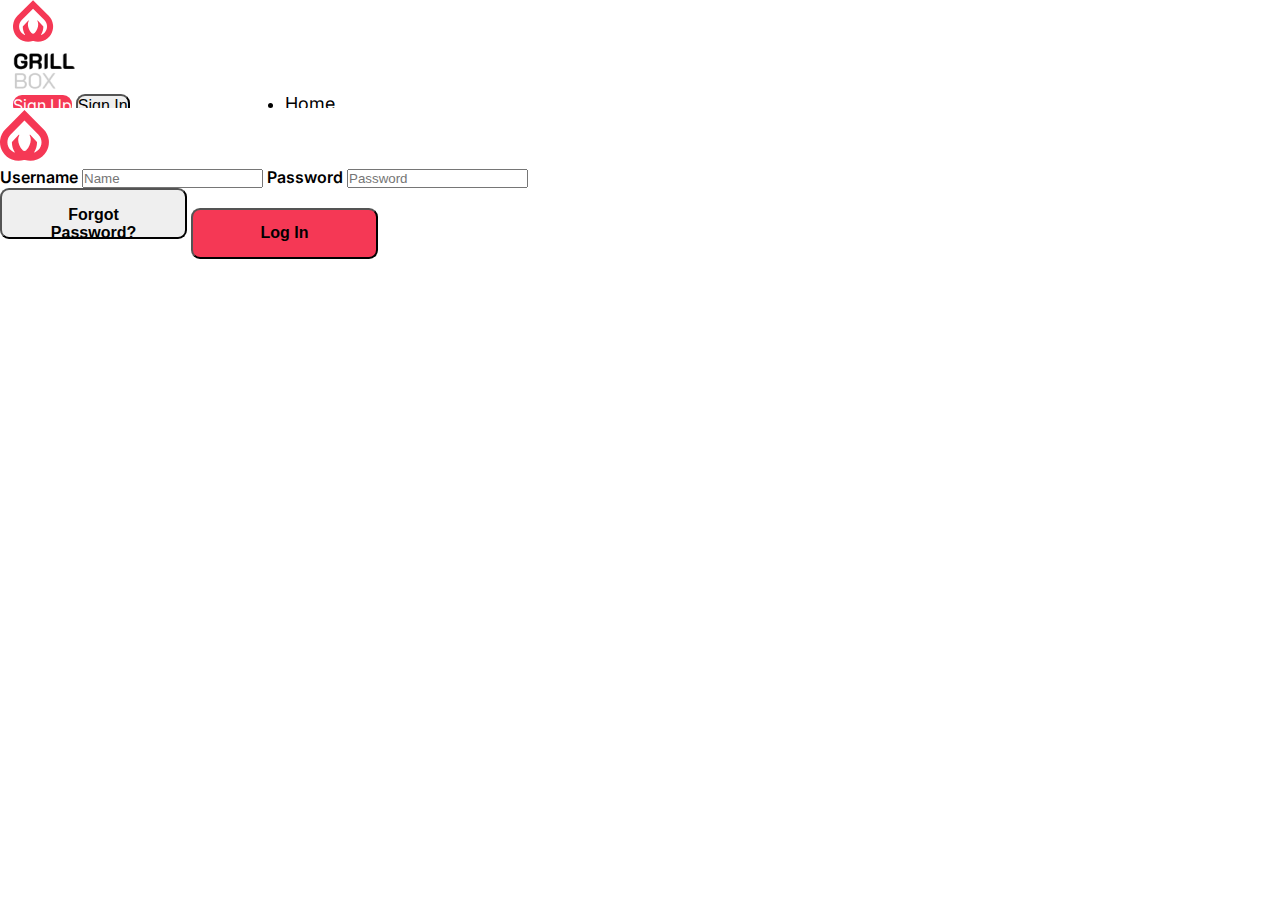
==== index.html @ 7b8393bc "end of work day1" ====
<!DOCTYPE html>
<html lang="en">
<head>
    <meta charset="UTF-8">
    <meta http-equiv="X-UA-Compatible" content="IE=edge">
    <meta name="viewport" content="width=device-width, initial-scale=1.0">
    <link rel="stylesheet" href="https://cdn.jsdelivr.net/npm/bootstrap@4.6.0/dist/css/bootstrap.min.css" integrity="sha384-B0vP5xmATw1+K9KRQjQERJvTumQW0nPEzvF6L/Z6nronJ3oUOFUFpCjEUQouq2+l" crossorigin="anonymous">
    <link rel="stylesheet" href="css/style.css"/>
    <title>Log In</title>
</head>
<body class="bg-light">
    <div class="d-flex flex-column h-100 justify-content-center">
        <div class="flex-row">
            <nav class="navbar w-100 fixed-top navbar-expand-lg navbar-light bg-light">
                <div class="navbarDiv container-fluid px-5">
                    <div class="col text-left justify-content-center">
                        <div class="row">
                            <img id="brandLogo" src="assets/BrandLogo.svg"/>
                            <div class="ml-2" id="brandName"></div>
                        </div>
                    </div>
                    <ul class="navbar-nav">
                        <li class="nav-item">
                            <a class="nav-link active">
                                Home
                            </a>
                        </li>
                        <li class="nav-item">
                            <a class="nav-link">
                                Food Menu
                            </a>
                        </li>
                        <li class="nav-item">
                            <a class="nav-link">
                                Reviews
                            </a>
                        </li>
                    </ul>
                    <form>
                        <a id="signUp" class="btn navBtn p-3" role="button" href="signUp.html">Sign Up</a>
                        <button id="signIn" class="btn navBtn btn-light border border-muted p-3 ml-1 text-dark" type="submit">Sign In</button>
                    </form>
                </div>
            </nav>
        </div>
        <div class="flex-row align-self-center">
            <div class="jumbotron p-5 align-middle border border-muted">
                <img id="jumboLogo" src="assets/BrandLogo.svg"/>
                <form class="mt-3">
                    <label for="name">Username</label>
                    <input type="text" id="name" class="form-control" placeholder="Name">
                    <label for="pass" class="mt-3">Password</label>
                    <input type="text" id="pass" class="form-control" placeholder="Password">
                    <div class="d-flex">
                        <button id="forgotPassword" class="btn mt-4 btn-light border border-muted p-0">Forgot Password?</button>
                        <button id="logIn" class="btn mt-4 ml-auto btn-light text-light border border-muted ml-auto">Log In</button>
                    </div>
                </form>
            </div>
        </div>
    </div>
    <script src="https://code.jquery.com/jquery-3.5.1.slim.min.js" integrity="sha384-DfXdz2htPH0lsSSs5nCTpuj/zy4C+OGpamoFVy38MVBnE+IbbVYUew+OrCXaRkfj" crossorigin="anonymous"></script>
    <script src="https://cdn.jsdelivr.net/npm/bootstrap@4.6.0/dist/js/bootstrap.bundle.min.js" integrity="sha384-Piv4xVNRyMGpqkS2by6br4gNJ7DXjqk09RmUpJ8jgGtD7zP9yug3goQfGII0yAns" crossorigin="anonymous"></script>
</body>
</html>
---- css/style.css ----
@import url('https://fonts.googleapis.com/css2?family=Inter:wght@400;600;700&display=swap');
@import url('https://fonts.googleapis.com/css2?family=Roboto:wght@400;500;900&display=swap');

*, html {
    margin: 0;
    padding: 0;
}

body {
    height: 100vh;
    font-family: 'Inter';
}

.navbar {
    height: 108px;
    background-color: #FFF !important;
    display: grid;
    justify-content: center;
    align-items: center;
}

.navbarDiv {
    position: relative;
    width: 98vw;
}

.navbar-brand {
    width: 114.55px;
    height: 48px;
    left: 64px;
    align-self: center;
}

#brandLogo {
    height: 42px;
}

#brandName {
    width: 62.18px;
    height: 48px;
    background: url("../assets/BrandName.png");
}

.navbar-nav {
    position: absolute;
    left: 272px;
}

.nav-link {
    font-size: 18px;
    line-height: 16px;
    letter-spacing: 0em;
    text-align: left;
}

.navBtn {
    font-size: 16px;
    line-height: 19px;
    text-align: center;
}

#signUp {
    background-color: #F53855;
    color: #FFF;
}

.btn {
    border-radius: 9px;
}

.jumbotron {
    background-color: #FFF;
    width: 681px;
    position: relative;
}

#jumboLogo {
    height: 55px;
    width: 50px;
    left: 27.52%;
    right: 68.66%;
    top: 35.55%;
    bottom: 59.53%;
}

label {
    font-weight: 600;
}

#forgotPassword {
    font-weight: 600;
    padding: 16px 24px;
    height: 51px;
    width: 187px;
    font-size: 16px;
}

#logIn {
    background-color: #F53855;
    font-weight: 600;
    height: 51px;
    width: 187px;
    font-size: 16px;
}

#register {
    background-color: #F53855;
    font-weight: 600;
    height: 51px;
    width: 187px;
    font-size: 16px;
}

#logInText {
    height: 16px;
}

#already {
    font-weight: 600;
}

#success {
    position: absolute;
    width: 100%;
    height: calc(100vh - 108px);
    top: 108px;

    background: rgba(0, 0, 0, 0.8);
    backdrop-filter: blur(6px);
}

#alertCont {
    position: absolute;
    left: calc(50vw - 250px);
    top: calc(50vh - 90px);
    z-index: 2;
}

.alert {
    background-color: #FFF;
    height: 179px;
    width: 500px;
    border-radius: 9px;
}

.btn-secondary {
    border-radius: 4px !important;
}

h6 {
    font-weight: 600;
}

#xButton {
    position: absolute;
    right: 22.5px;
}

.hero {
    background-color: #FFF;
}

#contact {
    position: relative;
    height: 138px;
    width: 100vw;
    font-size: 13px;
}

#clock {
    margin-left: 60px;
    height: 33px;
}

#phone {
    height: 30px;
}

#socialMedia {
    margin-right: 118px;
}

.socialIcon {
    height: 34px;
}

.subTitle {
    font-weight: 600;
    font-size: 32px;
}

h1 {
    font-family: 'Roboto';
    font-style: normal;
    font-weight: 900;
    font-size: 80px;
    line-height: 32px;
    color: #F53855;
}

.page {
    background-color: #FFF;
}

.pizzas {
    width: 260px;
    height: 260px;
    background-color: #FFF;
}

#pizzaCont {
    width: 621px;
    height: 627px;
}

.height {
    height: 890px;
}

.third {
    width: 100%;
    max-width: 354px;
}

.useful {
    height: 596px;
    background-color: #FFF;
}

.usefulCont {
    width: 726px;
    height: 340px;
}

footer {
    background-color: #151515;
    height: 553px;
    font-family: 'Roboto';
}
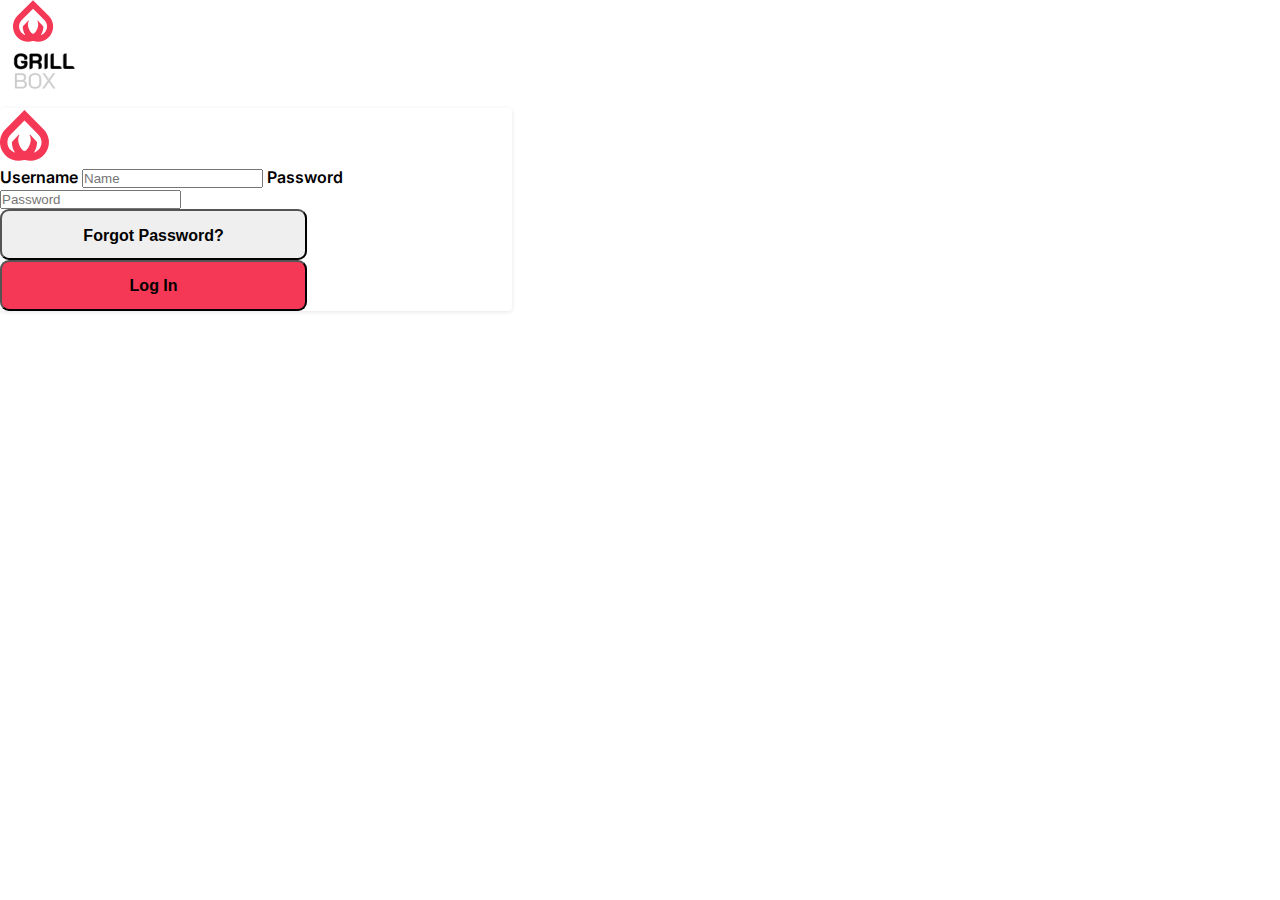
==== commit df0614c5: "Added several pages, the products page has perfect responsivity, the other pages mostly do not, star" ====
--- a/index.html
+++ b/index.html
@@ -11,7 +11,7 @@
 <body class="bg-light">
     <div class="d-flex flex-column h-100 justify-content-center">
         <div class="flex-row">
-            <nav class="navbar w-100 fixed-top navbar-expand-lg navbar-light bg-light">
+            <nav class="navbar fixed-top navbar-expand-lg navbar-light bg-light">
                 <div class="navbarDiv container-fluid px-5">
                     <div class="col text-left justify-content-center">
                         <div class="row">
@@ -19,6 +19,10 @@
                             <div class="ml-2" id="brandName"></div>
                         </div>
                     </div>
+                    <button class="navbar-toggler" type="button" data-toggle="collapse" data-target="#navbarSupportedContent" aria-controls="navbarSupportedContent" aria-expanded="false" aria-label="Toggle navigation">
+                        <span class="navbar-toggler-icon"></span>
+                      </button>
+                    <div class="collapse navbar-collapse" id="navbarSupportedContent">
                     <ul class="navbar-nav">
                         <li class="nav-item">
                             <a class="nav-link active">
@@ -36,24 +40,29 @@
                             </a>
                         </li>
                     </ul>
-                    <form>
+                    <form class="ml-auto">
                         <a id="signUp" class="btn navBtn p-3" role="button" href="signUp.html">Sign Up</a>
-                        <button id="signIn" class="btn navBtn btn-light border border-muted p-3 ml-1 text-dark" type="submit">Sign In</button>
+                        <button id="signIn" class="btn navBtn btn-light border border-muted p-3 mr-3 text-dark" type="submit">Sign In</button>
                     </form>
+                    </div>
                 </div>
             </nav>
         </div>
         <div class="flex-row align-self-center">
-            <div class="jumbotron p-5 align-middle border border-muted">
+            <div class="jumbotron p-5 border border-muted">
                 <img id="jumboLogo" src="assets/BrandLogo.svg"/>
                 <form class="mt-3">
                     <label for="name">Username</label>
                     <input type="text" id="name" class="form-control" placeholder="Name">
                     <label for="pass" class="mt-3">Password</label>
                     <input type="text" id="pass" class="form-control" placeholder="Password">
-                    <div class="d-flex">
-                        <button id="forgotPassword" class="btn mt-4 btn-light border border-muted p-0">Forgot Password?</button>
-                        <button id="logIn" class="btn mt-4 ml-auto btn-light text-light border border-muted ml-auto">Log In</button>
+                    <div class="row d-flex">
+                        <div class="col">
+                            <button id="forgotPassword" class="btn mt-4 btn-light border border-muted p-0">Forgot Password?</button>
+                        </div>
+                        <div class="col text-right">
+                            <button id="logIn" class="btn mt-4 ml-auto btn-light text-light border border-muted">Log In</button>
+                        </div>
                     </div>
                 </form>
             </div>
--- a/css/style.css
+++ b/css/style.css
@@ -9,6 +9,7 @@
 body {
     height: 100vh;
     font-family: 'Inter';
+    overflow-x: hidden;
 }
 
 .navbar {
@@ -70,8 +71,10 @@
 
 .jumbotron {
     background-color: #FFF;
-    width: 681px;
+    width: 40vw;
     position: relative;
+    box-shadow: 0px 1px 4px rgba(0, 0, 0, 0.1);
+    border-radius: 4px;
 }
 
 #jumboLogo {
@@ -91,11 +94,27 @@
     font-weight: 600;
     padding: 16px 24px;
     height: 51px;
-    width: 187px;
+    width: 60%;
     font-size: 16px;
 }
 
 #logIn {
+    background-color: #F53855;
+    font-weight: 600;
+    height: 51px;
+    width: 60%;
+    font-size: 16px;
+}
+
+#addIt {
+    background-color: #F53855;
+    font-weight: 600;
+    height: 51px;
+    width: 60%;
+    font-size: 16px;
+}
+
+#register {
     background-color: #F53855;
     font-weight: 600;
     height: 51px;
@@ -103,14 +122,6 @@
     font-size: 16px;
 }
 
-#register {
-    background-color: #F53855;
-    font-weight: 600;
-    height: 51px;
-    width: 187px;
-    font-size: 16px;
-}
-
 #logInText {
     height: 16px;
 }
@@ -122,11 +133,22 @@
 #success {
     position: absolute;
     width: 100%;
-    height: calc(100vh - 108px);
+    height: calc(100% - 108px);
     top: 108px;
 
     background: rgba(0, 0, 0, 0.8);
     backdrop-filter: blur(6px);
+}
+
+.black::before {
+    position: absolute;
+    content: '';
+    background: rgba(0,0,0, 0.8);
+    backdrop-filter: blur(6px);
+    width: 100%;
+    height: 100%;
+    pointer-events: none;
+    z-index: 2;
 }
 
 #alertCont {
@@ -136,6 +158,43 @@
     z-index: 2;
 }
 
+#alertCont2 {
+    position: absolute;
+    left: calc(50vw - 20vw);
+    top: calc(50vh - 15vh);
+    z-index: 3;
+    width: 40vw;
+    height: 320px;
+    margin: auto;
+}
+
+#bigImgCont {
+    width: 50%;
+    height: 612px;
+    background-size: cover;
+    position: absolute;
+    left: calc(50vw - 25%);
+    top: calc(50vh - 306px);
+    background-image: url("../assets/BigImg.png");
+    z-index: 3;
+}
+
+#quit {
+    position: absolute;
+    right: -16px;
+    top: -16px;
+    width: 30px;
+    height: 30px;
+}
+
+#quit2 {
+    position: absolute;
+    right: -38px;
+    top: -36px;
+    width: 30px;
+    height: 30px;
+}
+
 .alert {
     background-color: #FFF;
     height: 179px;
@@ -143,6 +202,11 @@
     border-radius: 9px;
 }
 
+.input-group {
+    width: max-content;
+    height: 50px;
+}
+
 .btn-secondary {
     border-radius: 4px !important;
 }
@@ -163,7 +227,6 @@
 #contact {
     position: relative;
     height: 138px;
-    width: 100vw;
     font-size: 13px;
 }
 
@@ -236,4 +299,47 @@
     background-color: #151515;
     height: 553px;
     font-family: 'Roboto';
+}
+
+.footerTitle {
+    font-family: 'Roboto';
+    font-style: normal;
+    font-weight: 500;
+    font-size: 24px;
+    line-height: 32px;
+
+    /* identical to box height, or 133% */
+
+    /* White */
+    color: #FFFFFF;
+}
+
+#instagramCont {
+    width: 294px;
+}
+
+#counter {
+    height: 16px;
+    background-color: #F53855;
+    font-size: 10px;
+}
+
+.home {
+    color: #F53855;
+}
+
+#search {
+    width: 15vw;
+}
+
+.btnHeight {
+    height: 50px;
+}
+
+.redBG {
+    background-color: #F53855;
+}
+
+.card-title {
+    font-weight: 800;
 }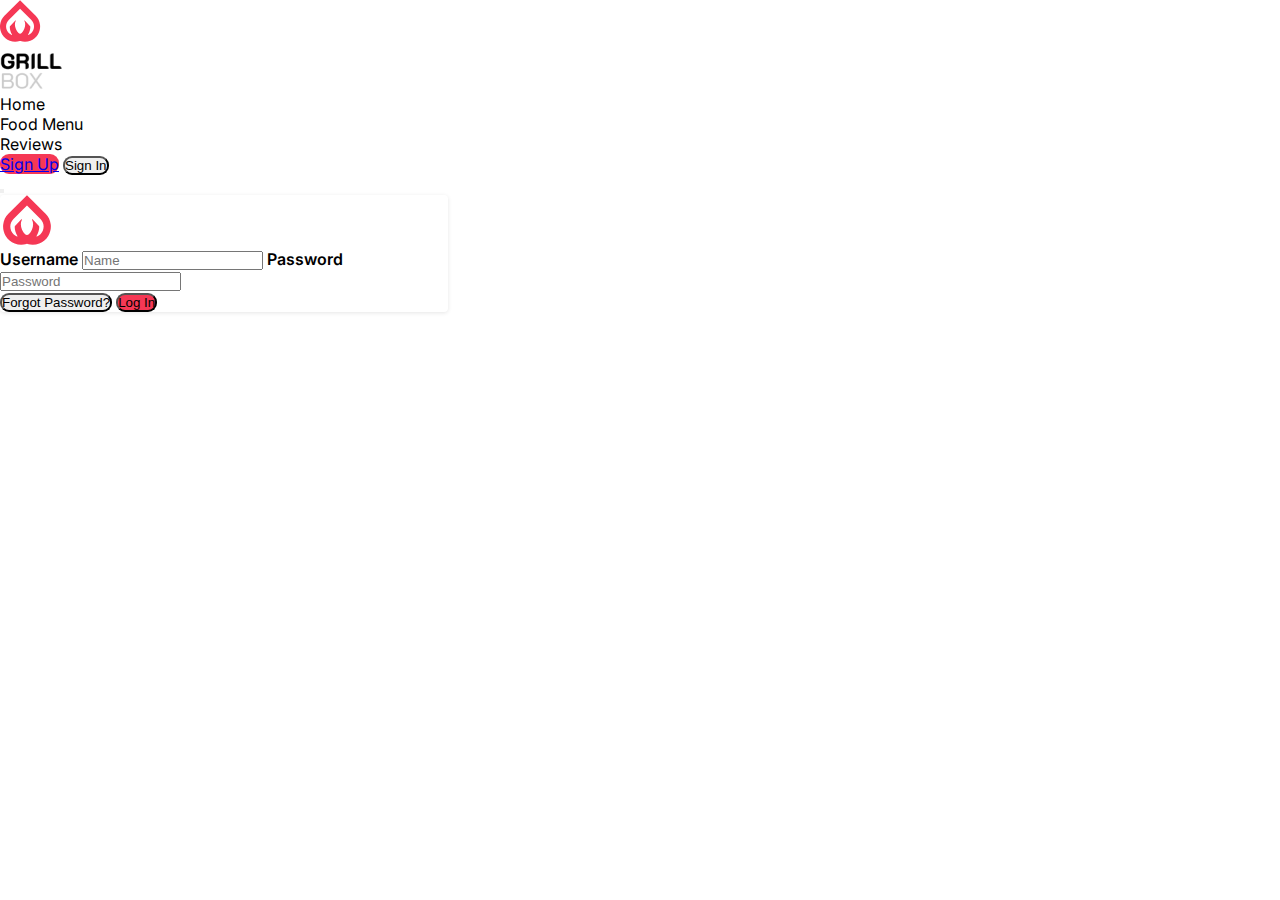
==== commit 4bb56195: "started cleaning up my css, made the index, landing, signUp and signUpSuccess pages completely respo" ====
--- a/index.html
+++ b/index.html
@@ -9,63 +9,51 @@
     <title>Log In</title>
 </head>
 <body class="bg-light">
-    <div class="d-flex flex-column h-100 justify-content-center">
-        <div class="flex-row">
-            <nav class="navbar fixed-top navbar-expand-lg navbar-light bg-light">
-                <div class="navbarDiv container-fluid px-5">
-                    <div class="col text-left justify-content-center">
-                        <div class="row">
-                            <img id="brandLogo" src="assets/BrandLogo.svg"/>
-                            <div class="ml-2" id="brandName"></div>
-                        </div>
-                    </div>
-                    <button class="navbar-toggler" type="button" data-toggle="collapse" data-target="#navbarSupportedContent" aria-controls="navbarSupportedContent" aria-expanded="false" aria-label="Toggle navigation">
-                        <span class="navbar-toggler-icon"></span>
-                      </button>
-                    <div class="collapse navbar-collapse" id="navbarSupportedContent">
-                    <ul class="navbar-nav">
-                        <li class="nav-item">
-                            <a class="nav-link active">
-                                Home
-                            </a>
-                        </li>
-                        <li class="nav-item">
-                            <a class="nav-link">
-                                Food Menu
-                            </a>
-                        </li>
-                        <li class="nav-item">
-                            <a class="nav-link">
-                                Reviews
-                            </a>
-                        </li>
-                    </ul>
-                    <form class="ml-auto">
-                        <a id="signUp" class="btn navBtn p-3" role="button" href="signUp.html">Sign Up</a>
-                        <button id="signIn" class="btn navBtn btn-light border border-muted p-3 mr-3 text-dark" type="submit">Sign In</button>
-                    </form>
-                    </div>
-                </div>
-            </nav>
-        </div>
-        <div class="flex-row align-self-center">
-            <div class="jumbotron p-5 border border-muted">
-                <img id="jumboLogo" src="assets/BrandLogo.svg"/>
-                <form class="mt-3">
-                    <label for="name">Username</label>
-                    <input type="text" id="name" class="form-control" placeholder="Name">
-                    <label for="pass" class="mt-3">Password</label>
-                    <input type="text" id="pass" class="form-control" placeholder="Password">
-                    <div class="row d-flex">
-                        <div class="col">
-                            <button id="forgotPassword" class="btn mt-4 btn-light border border-muted p-0">Forgot Password?</button>
-                        </div>
-                        <div class="col text-right">
-                            <button id="logIn" class="btn mt-4 ml-auto btn-light text-light border border-muted">Log In</button>
-                        </div>
-                    </div>
+    <div class="container-fluid d-flex justify-content-center m-0 h-100">
+        <nav class="navbar fixed-top navbar-expand-lg navbar-light bg-white d-flex">
+            <a class="navbar-brand d-flex ml-5 py-4" href="#">
+                <img id="brandLogo" src="assets/BrandLogo.svg"/>
+                <div class="ml-2" id="brandName"></div>
+            </a>
+            <div class="collapse navbar-collapse ml-5" id="navbarSupportedContent">
+                <ul class="navbar-nav">
+                    <li class="nav-item">
+                        <a class="nav-link active">
+                            Home
+                        </a>
+                    </li>
+                    <li class="nav-item">
+                        <a class="nav-link">
+                            Food Menu
+                        </a>
+                    </li>
+                    <li class="nav-item">
+                        <a class="nav-link">
+                            Reviews
+                        </a>
+                    </li>
+                </ul>
+                <form class="form d-flex d-lg-inline ml-lg-auto mr-5 mt-3 mt-lg-0">
+                    <a class="btn btn-theme px-4 py-3 mr-3 text-light rounded-9" role="button" href="signUp.html">Sign Up</a>
+                    <button class="btn btn-light border border-muted px-4 py-3 rounded-9" type="submit">Sign In</button>
                 </form>
             </div>
+            <button class="navbar-toggler ml-auto mr-5" type="button" data-toggle="collapse" data-target="#navbarSupportedContent" aria-controls="navbarSupportedContent" aria-expanded="false" aria-label="Toggle navigation">
+                <span class="navbar-toggler-icon"></span>
+            </button>
+        </nav>
+        <div class="jumbotron p-5 border border-muted align-self-center">
+            <img width="55" height="50" src="assets/BrandLogo.svg"/>
+            <form class="mt-3">
+                <label for="name">Username</label>
+                <input type="text" id="name" class="form-control px-3 border border-muted" placeholder="Name">
+                <label for="pass" class="mt-3">Password</label>
+                <input type="text" id="pass" class="form-control px-3 border border-muted" placeholder="Password">
+                <div class="d-inline d-lg-flex mb-3">
+                    <button class="btn mt-4 btn-light border border-muted px-4 py-3 rounded-9">Forgot Password?</button>
+                    <button class="btn btn-theme mt-4 ml-auto text-light px-5 py-3 rounded-9">Log In</button>
+                </div>
+            </form>
         </div>
     </div>
     <script src="https://code.jquery.com/jquery-3.5.1.slim.min.js" integrity="sha384-DfXdz2htPH0lsSSs5nCTpuj/zy4C+OGpamoFVy38MVBnE+IbbVYUew+OrCXaRkfj" crossorigin="anonymous"></script>
--- a/css/style.css
+++ b/css/style.css
@@ -12,24 +12,16 @@
     overflow-x: hidden;
 }
 
-.navbar {
-    height: 108px;
-    background-color: #FFF !important;
-    display: grid;
-    justify-content: center;
-    align-items: center;
-}
-
-.navbarDiv {
-    position: relative;
-    width: 98vw;
-}
-
-.navbar-brand {
-    width: 114.55px;
-    height: 48px;
-    left: 64px;
-    align-self: center;
+.bg-white {
+    background-color: #FFF;
+}
+
+.btn-theme {
+    background-color: #F53855;
+}
+
+.btn-theme:hover {
+    background-color: #d63149;
 }
 
 #brandLogo {
@@ -42,102 +34,19 @@
     background: url("../assets/BrandName.png");
 }
 
-.navbar-nav {
-    position: absolute;
-    left: 272px;
-}
-
-.nav-link {
-    font-size: 18px;
-    line-height: 16px;
-    letter-spacing: 0em;
-    text-align: left;
-}
-
-.navBtn {
-    font-size: 16px;
-    line-height: 19px;
-    text-align: center;
-}
-
-#signUp {
-    background-color: #F53855;
-    color: #FFF;
-}
-
-.btn {
+.rounded-9 {
     border-radius: 9px;
 }
 
 .jumbotron {
     background-color: #FFF;
-    width: 40vw;
-    position: relative;
+    width: 35vw;
     box-shadow: 0px 1px 4px rgba(0, 0, 0, 0.1);
     border-radius: 4px;
 }
 
-#jumboLogo {
-    height: 55px;
-    width: 50px;
-    left: 27.52%;
-    right: 68.66%;
-    top: 35.55%;
-    bottom: 59.53%;
-}
-
 label {
     font-weight: 600;
-}
-
-#forgotPassword {
-    font-weight: 600;
-    padding: 16px 24px;
-    height: 51px;
-    width: 60%;
-    font-size: 16px;
-}
-
-#logIn {
-    background-color: #F53855;
-    font-weight: 600;
-    height: 51px;
-    width: 60%;
-    font-size: 16px;
-}
-
-#addIt {
-    background-color: #F53855;
-    font-weight: 600;
-    height: 51px;
-    width: 60%;
-    font-size: 16px;
-}
-
-#register {
-    background-color: #F53855;
-    font-weight: 600;
-    height: 51px;
-    width: 187px;
-    font-size: 16px;
-}
-
-#logInText {
-    height: 16px;
-}
-
-#already {
-    font-weight: 600;
-}
-
-#success {
-    position: absolute;
-    width: 100%;
-    height: calc(100% - 108px);
-    top: 108px;
-
-    background: rgba(0, 0, 0, 0.8);
-    backdrop-filter: blur(6px);
 }
 
 .black::before {
@@ -151,14 +60,15 @@
     z-index: 2;
 }
 
-#alertCont {
-    position: absolute;
-    left: calc(50vw - 250px);
+#alertCenter {
+    position: absolute;
+    left: calc(50vw - 15vw);
     top: calc(50vh - 90px);
     z-index: 2;
-}
-
-#alertCont2 {
+    width: 30vw;
+}
+
+#alertCenter2 {
     position: absolute;
     left: calc(50vw - 20vw);
     top: calc(50vh - 15vh);
@@ -179,6 +89,18 @@
     z-index: 3;
 }
 
+.m-navbar {
+    margin-top: 108px !important;
+}
+
+.badge {
+    font-size: 10px;
+}
+
+.bolder {
+    font-weight: 500;
+}
+
 #quit {
     position: absolute;
     right: -16px;
@@ -195,43 +117,17 @@
     height: 30px;
 }
 
-.alert {
-    background-color: #FFF;
-    height: 179px;
-    width: 500px;
-    border-radius: 9px;
-}
-
 .input-group {
     width: max-content;
     height: 50px;
 }
 
-.btn-secondary {
-    border-radius: 4px !important;
-}
-
-h6 {
-    font-weight: 600;
-}
-
-#xButton {
-    position: absolute;
-    right: 22.5px;
-}
-
-.hero {
-    background-color: #FFF;
-}
-
 #contact {
-    position: relative;
     height: 138px;
     font-size: 13px;
 }
 
 #clock {
-    margin-left: 60px;
     height: 33px;
 }
 
@@ -252,12 +148,11 @@
     font-size: 32px;
 }
 
-h1 {
+.title {
     font-family: 'Roboto';
     font-style: normal;
     font-weight: 900;
     font-size: 80px;
-    line-height: 32px;
     color: #F53855;
 }
 
@@ -265,19 +160,23 @@
     background-color: #FFF;
 }
 
+#pizzaCont {
+    max-width: 621px;
+    max-height: 627px;
+}
+
 .pizzas {
-    width: 260px;
-    height: 260px;
-    background-color: #FFF;
-}
-
-#pizzaCont {
-    width: 621px;
-    height: 627px;
-}
-
-.height {
-    height: 890px;
+    width: 80%;
+    height: 0;
+    padding-top: 40%;
+    padding-bottom: 40%;
+    background-color: #FFF;
+    box-shadow: 0px 1px 4px rgba(0, 0, 0, 0.2);
+    margin: 20px;
+}
+
+.page-height {
+    min-height: 890px;
 }
 
 .third {
@@ -285,9 +184,8 @@
     max-width: 354px;
 }
 
-.useful {
-    height: 596px;
-    background-color: #FFF;
+#useful {
+    min-height: 596px;
 }
 
 .usefulCont {
@@ -297,21 +195,22 @@
 
 footer {
     background-color: #151515;
-    height: 553px;
+    min-height: 553px;
     font-family: 'Roboto';
 }
 
-.footerTitle {
+.footer-title {
     font-family: 'Roboto';
     font-style: normal;
     font-weight: 500;
     font-size: 24px;
-    line-height: 32px;
-
-    /* identical to box height, or 133% */
-
-    /* White */
+
     color: #FFFFFF;
+}
+
+.important-links {
+    line-height: 40px;
+    font-size: 18px;
 }
 
 #instagramCont {
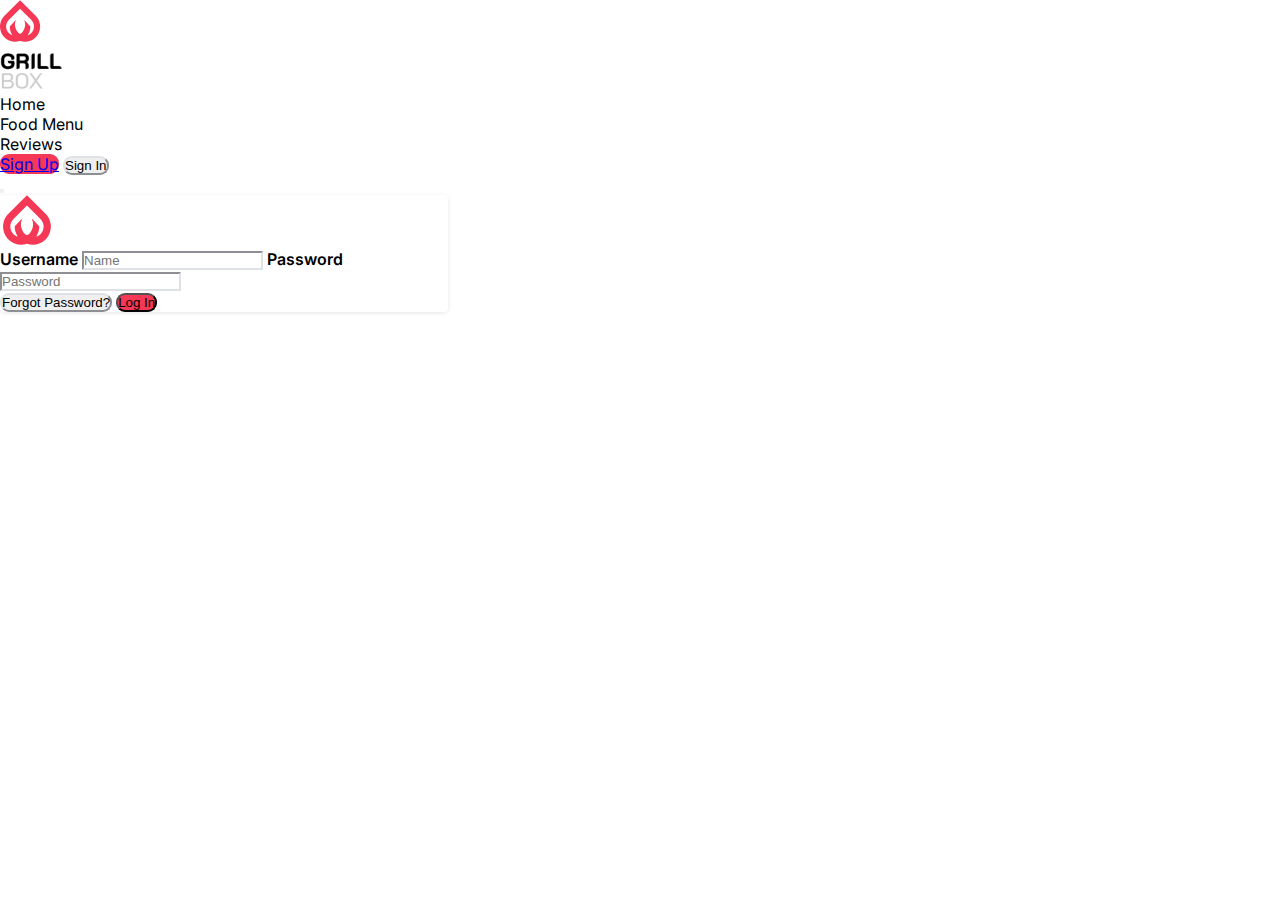
==== commit 3a1440c7: "Fixes" ====
--- a/index.html
+++ b/index.html
@@ -49,7 +49,7 @@
                 <input type="text" id="name" class="form-control px-3 border border-muted" placeholder="Name">
                 <label for="pass" class="mt-3">Password</label>
                 <input type="text" id="pass" class="form-control px-3 border border-muted" placeholder="Password">
-                <div class="d-inline d-lg-flex mb-3">
+                <div class="d-inline d-xl-flex mb-3">
                     <button class="btn mt-4 btn-light border border-muted px-4 py-3 rounded-9">Forgot Password?</button>
                     <button class="btn btn-theme mt-4 ml-auto text-light px-5 py-3 rounded-9">Log In</button>
                 </div>
--- a/css/style.css
+++ b/css/style.css
@@ -10,6 +10,14 @@
     height: 100vh;
     font-family: 'Inter';
     overflow-x: hidden;
+}
+
+.border-muted {
+    border-color: #DEE2E6;
+}
+
+.text-theme {
+    color: #F53855;
 }
 
 .bg-white {
@@ -74,18 +82,16 @@
     top: calc(50vh - 15vh);
     z-index: 3;
     width: 40vw;
-    height: 320px;
+    min-height: 320px;
     margin: auto;
 }
 
 #bigImgCont {
     width: 50%;
-    height: 612px;
-    background-size: cover;
-    position: absolute;
+    height: 100%;
+    position: absolute;
+    top: 108px;
     left: calc(50vw - 25%);
-    top: calc(50vh - 306px);
-    background-image: url("../assets/BigImg.png");
     z-index: 3;
 }
 
@@ -102,11 +108,15 @@
 }
 
 #quit {
-    position: absolute;
+    position: relative;
     right: -16px;
     top: -16px;
     width: 30px;
     height: 30px;
+    background-image: url("../assets/x\ \(Stroke\).svg");
+    background-repeat: no-repeat;
+    background-size: 50%;
+    background-position: center;
 }
 
 #quit2 {
@@ -223,10 +233,6 @@
     font-size: 10px;
 }
 
-.home {
-    color: #F53855;
-}
-
 #search {
     width: 15vw;
 }
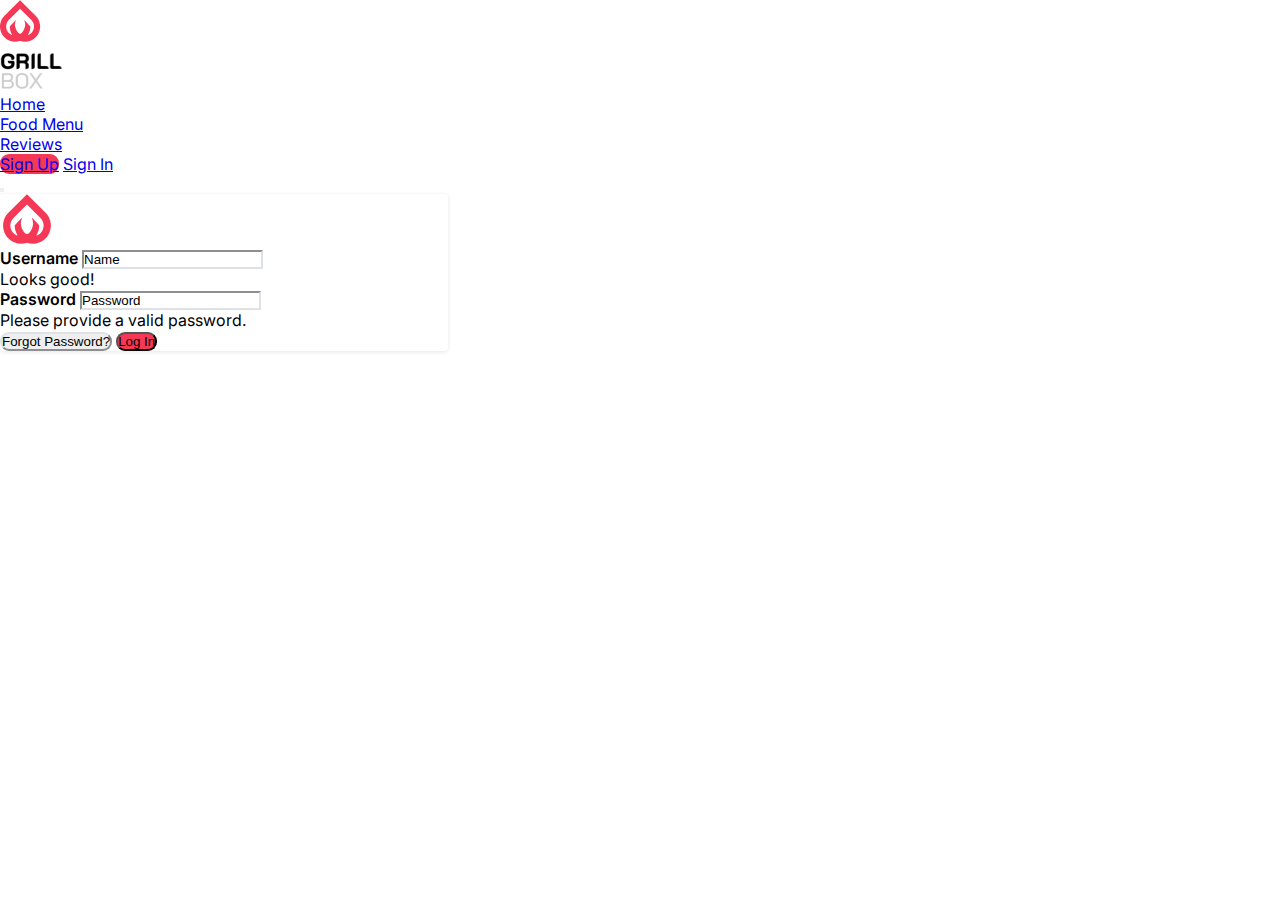
==== commit dd6ac24e: "Finished the whole site, minor bugs or incostincencies may exist" ====
--- a/index.html
+++ b/index.html
@@ -18,24 +18,24 @@
             <div class="collapse navbar-collapse ml-5" id="navbarSupportedContent">
                 <ul class="navbar-nav">
                     <li class="nav-item">
-                        <a class="nav-link active">
+                        <a href="landing.html" class="nav-link active">
                             Home
                         </a>
                     </li>
                     <li class="nav-item">
-                        <a class="nav-link">
+                        <a href="productsShop.html" class="nav-link">
                             Food Menu
                         </a>
                     </li>
-                    <li class="nav-item">
-                        <a class="nav-link">
+                    <li href="reviews.html" class="nav-item">
+                        <a href="reviews.html" class="nav-link">
                             Reviews
                         </a>
                     </li>
                 </ul>
                 <form class="form d-flex d-lg-inline ml-lg-auto mr-5 mt-3 mt-lg-0">
                     <a class="btn btn-theme px-4 py-3 mr-3 text-light rounded-9" role="button" href="signUp.html">Sign Up</a>
-                    <button class="btn btn-light border border-muted px-4 py-3 rounded-9" type="submit">Sign In</button>
+                    <a class="btn btn-light border border-muted px-4 py-3 rounded-9" type="submit" href="index.html">Sign In</a>
                 </form>
             </div>
             <button class="navbar-toggler ml-auto mr-5" type="button" data-toggle="collapse" data-target="#navbarSupportedContent" aria-controls="navbarSupportedContent" aria-expanded="false" aria-label="Toggle navigation">
@@ -44,19 +44,26 @@
         </nav>
         <div class="jumbotron p-5 border border-muted align-self-center">
             <img width="55" height="50" src="assets/BrandLogo.svg"/>
-            <form class="mt-3">
-                <label for="name">Username</label>
-                <input type="text" id="name" class="form-control px-3 border border-muted" placeholder="Name">
-                <label for="pass" class="mt-3">Password</label>
-                <input type="text" id="pass" class="form-control px-3 border border-muted" placeholder="Password">
+            <form class="needs-validation" novalidate>
+                <label for="validationCustom01" class="mt-3">Username</label>
+                <input type="text" class="form-control px-3 border border-muted" id="validationCustom01" value="Name" required>
+                <div class="valid-feedback">
+                  Looks good!
+                </div>
+                <label for="validationCustom03" class="mt-3">Password</label>
+                <input type="text" class="form-control px-3 border border-muted" id="validationCustom03" value="Password" required>
+                <div class="invalid-feedback">
+                  Please provide a valid password.
+                </div>
                 <div class="d-inline d-xl-flex mb-3">
                     <button class="btn mt-4 btn-light border border-muted px-4 py-3 rounded-9">Forgot Password?</button>
                     <button class="btn btn-theme mt-4 ml-auto text-light px-5 py-3 rounded-9">Log In</button>
                 </div>
-            </form>
+              </form>
         </div>
     </div>
     <script src="https://code.jquery.com/jquery-3.5.1.slim.min.js" integrity="sha384-DfXdz2htPH0lsSSs5nCTpuj/zy4C+OGpamoFVy38MVBnE+IbbVYUew+OrCXaRkfj" crossorigin="anonymous"></script>
     <script src="https://cdn.jsdelivr.net/npm/bootstrap@4.6.0/dist/js/bootstrap.bundle.min.js" integrity="sha384-Piv4xVNRyMGpqkS2by6br4gNJ7DXjqk09RmUpJ8jgGtD7zP9yug3goQfGII0yAns" crossorigin="anonymous"></script>
+    <script src="js/validation.js"></script>
 </body>
 </html>--- a/css/style.css
+++ b/css/style.css
@@ -79,7 +79,7 @@
 #alertCenter2 {
     position: absolute;
     left: calc(50vw - 20vw);
-    top: calc(50vh - 15vh);
+    top: calc(50vh - 25vh);
     z-index: 3;
     width: 40vw;
     min-height: 320px;
@@ -247,4 +247,20 @@
 
 .card-title {
     font-weight: 800;
+}
+
+.quan-size {
+    height: 100% !important;
+}
+
+table {
+    background: #FFFFFF;
+    box-shadow: 0px 1px 4px rgba(0, 0, 0, 0.1);
+    border-radius: 4px;
+}
+
+@media (max-width: 768px) {
+    .jumbotron {
+        width: 75vw !important;
+    }
 }